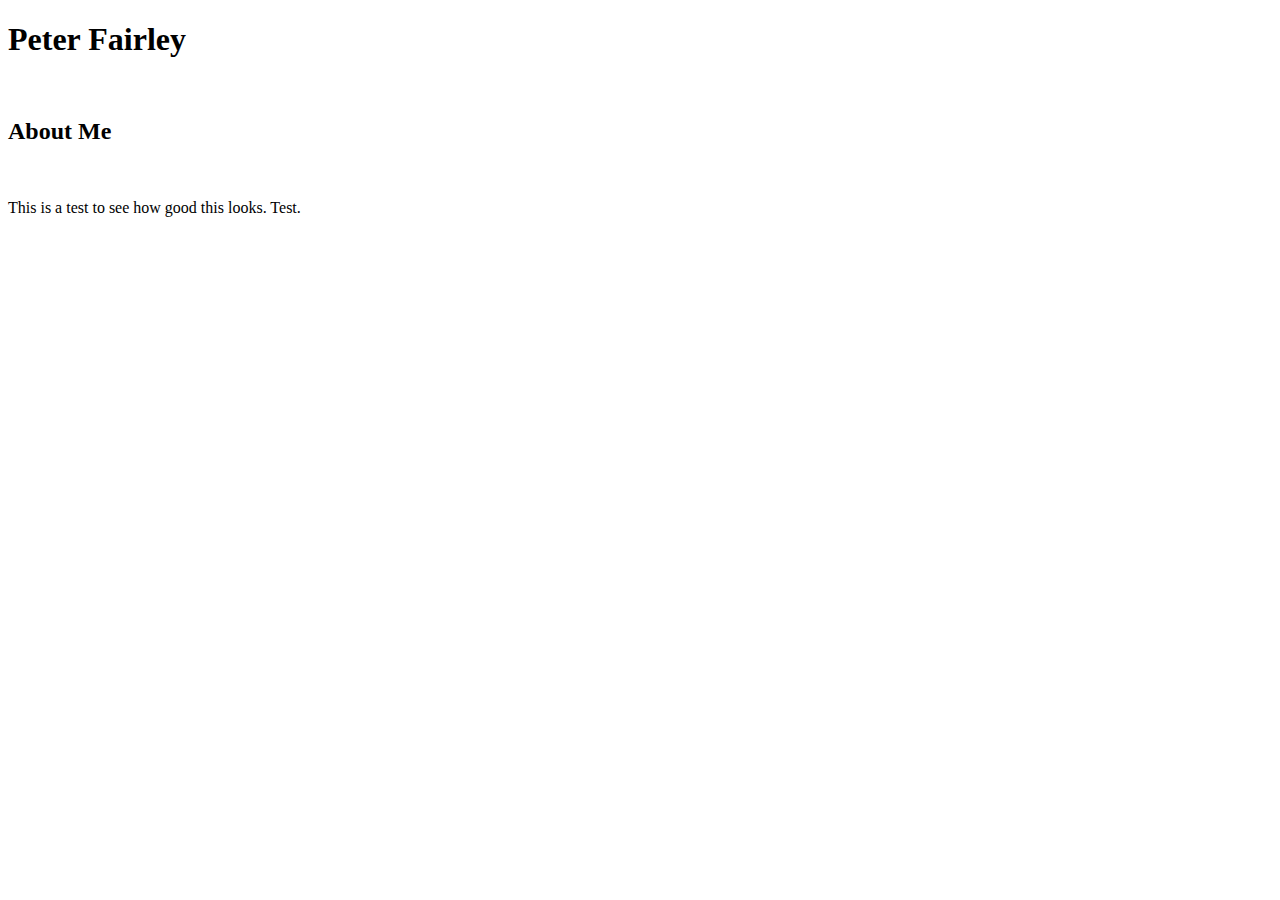
==== index.html @ 3c55ea6c "first edits" ====
<!DOCTYPE html>
<html lang=eng>
    <head>
        <meta charset="UTF-8" />
    </head>

    <body>
        <h1>Peter Fairley<strong></strong></h1>

        <br />

        <h2>About Me<strong</strong></h2>

        <br />

        <p>This is a test to see how good this looks.  Test. </p>


    </body>
</html>
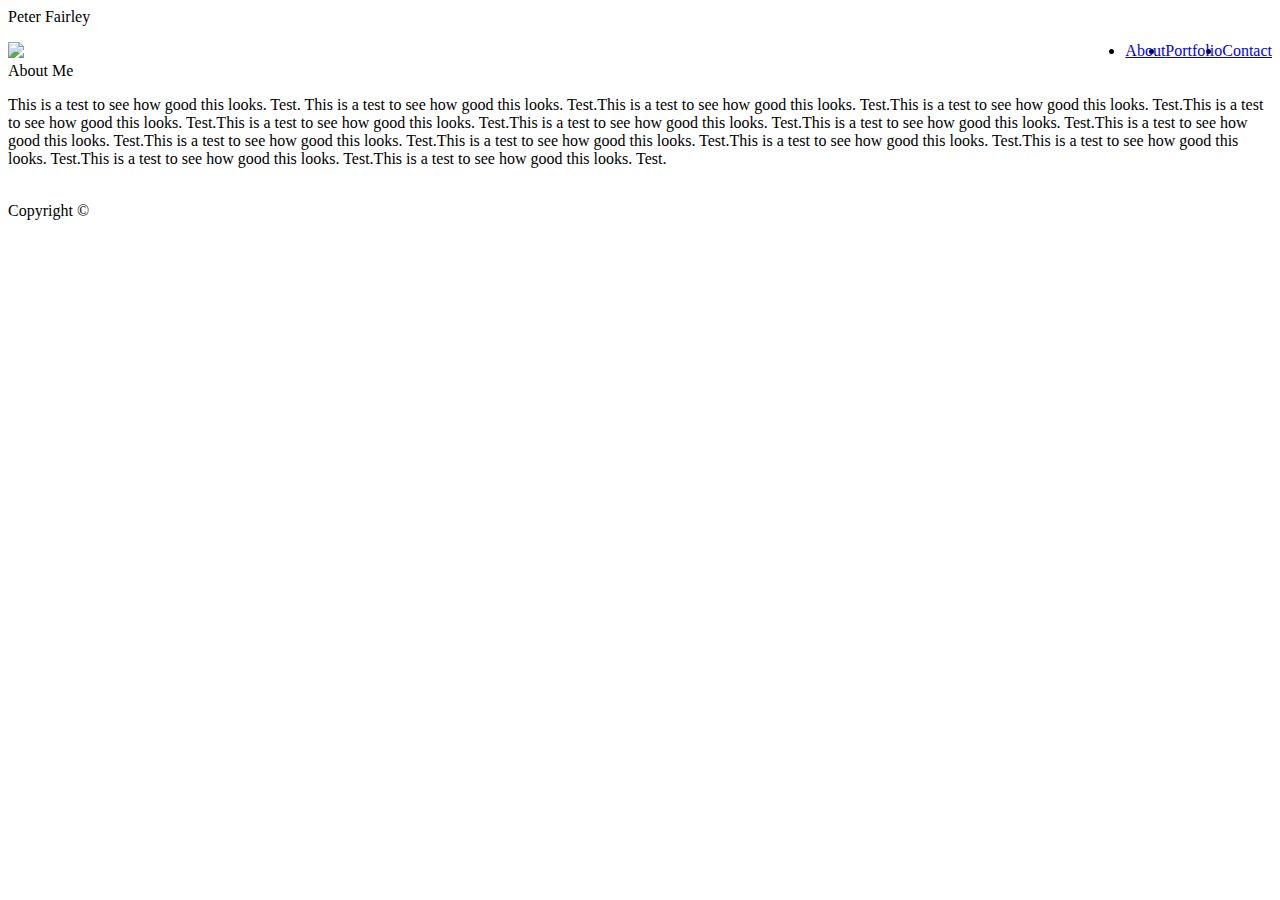
==== commit 0de67639: "Pages seperated and linked to one another." ====
--- a/index.html
+++ b/index.html
@@ -1,20 +1,41 @@
 <!DOCTYPE html>
 <html lang=eng>
-    <head>
-        <meta charset="UTF-8" />
-    </head>
 
-    <body>
-        <h1>Peter Fairley<strong></strong></h1>
+<head>
+    <meta charset="UTF-8" />
+    <title>PWF Portfolio</title>
+</head>
 
-        <br />
+<header>
+    <div class="mainheader">Peter Fairley</div>
+    <ul>
+        <li style="float:right"><a class="contact" href="contact.html">Contact</a></li>
+        <li style="float:right"><a class="portfolio" href="portfolio.html">Portfolio</a></li>
+        <li style="float:right"><a class="active" href="index.html">About</a></li>
+    </ul>
+    </div>
+</header>
 
-        <h2>About Me<strong</strong></h2>
+<body>
 
-        <br />
+    <img src="file:///C:/Users/peter/Documents/profilepic.img.jpeg">
 
-        <p>This is a test to see how good this looks.  Test. </p>
+    <br />
 
+    <h>About Me</h>
 
-    </body>
+    <p>This is a test to see how good this looks. Test. This is a test to see how good this looks. Test.This is a
+        test to see how good this looks. Test.This is a test to see how good this looks. Test.This is a test to see
+        how good this looks. Test.This is a test to see how good this looks. Test.This is a test to see how good
+        this looks. Test.This is a test to see how good this looks. Test.This is a test to see how good this looks.
+        Test.This is a test to see how good this looks. Test.This is a test to see how good this looks. Test.This is
+        a test to see how good this looks. Test.This is a test to see how good this looks. Test.This is a test to
+        see how good this looks. Test.This is a test to see how good this looks. Test.</p>
+
+    <br />
+
+    <footer id="footer">Copyright ©</footer>
+
+</body>
+
 </html>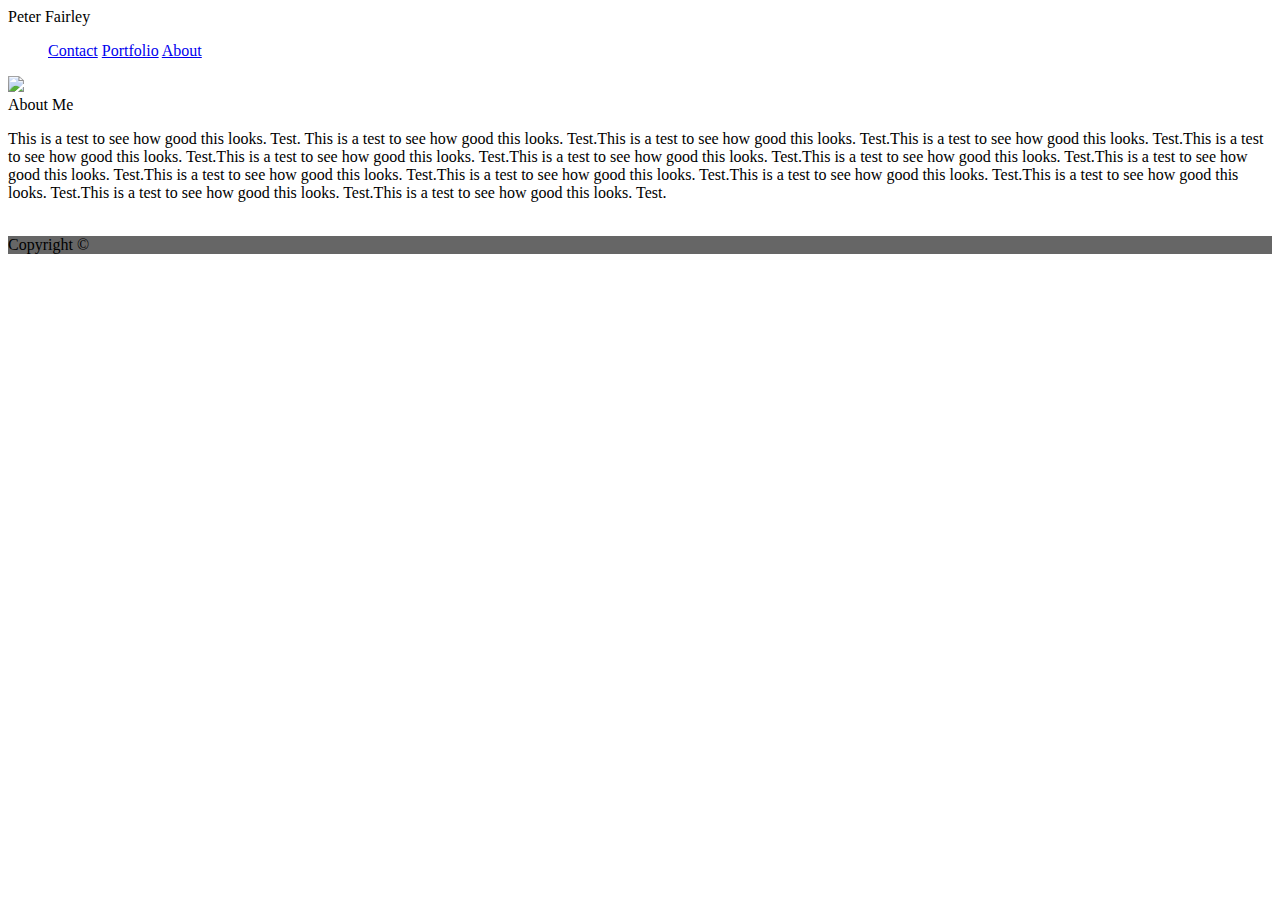
==== commit 0be983ae: "Pages linked to style sheets." ====
--- a/index.html
+++ b/index.html
@@ -4,14 +4,15 @@
 <head>
     <meta charset="UTF-8" />
     <title>PWF Portfolio</title>
+    <link rel="stylesheet" type="text/css" href="assets/css/style.css">
 </head>
 
 <header>
     <div class="mainheader">Peter Fairley</div>
     <ul>
-        <li style="float:right"><a class="contact" href="contact.html">Contact</a></li>
-        <li style="float:right"><a class="portfolio" href="portfolio.html">Portfolio</a></li>
-        <li style="float:right"><a class="active" href="index.html">About</a></li>
+        <a class="Nav" href="contact.html">Contact</a></li>
+        <a class="Nav" href="portfolio.html">Portfolio</a></li>
+        <a class="Nav" href="index.html">About</a></li>
     </ul>
     </div>
 </header>
@@ -34,7 +35,7 @@
 
     <br />
 
-    <footer id="footer">Copyright ©</footer>
+    <footer>Copyright ©</footer>
 
 </body>
 
--- a/assets/css/style.css
+++ b/assets/css/style.css
@@ -0,0 +1,3 @@
+footer {
+    background-color: #666666
+}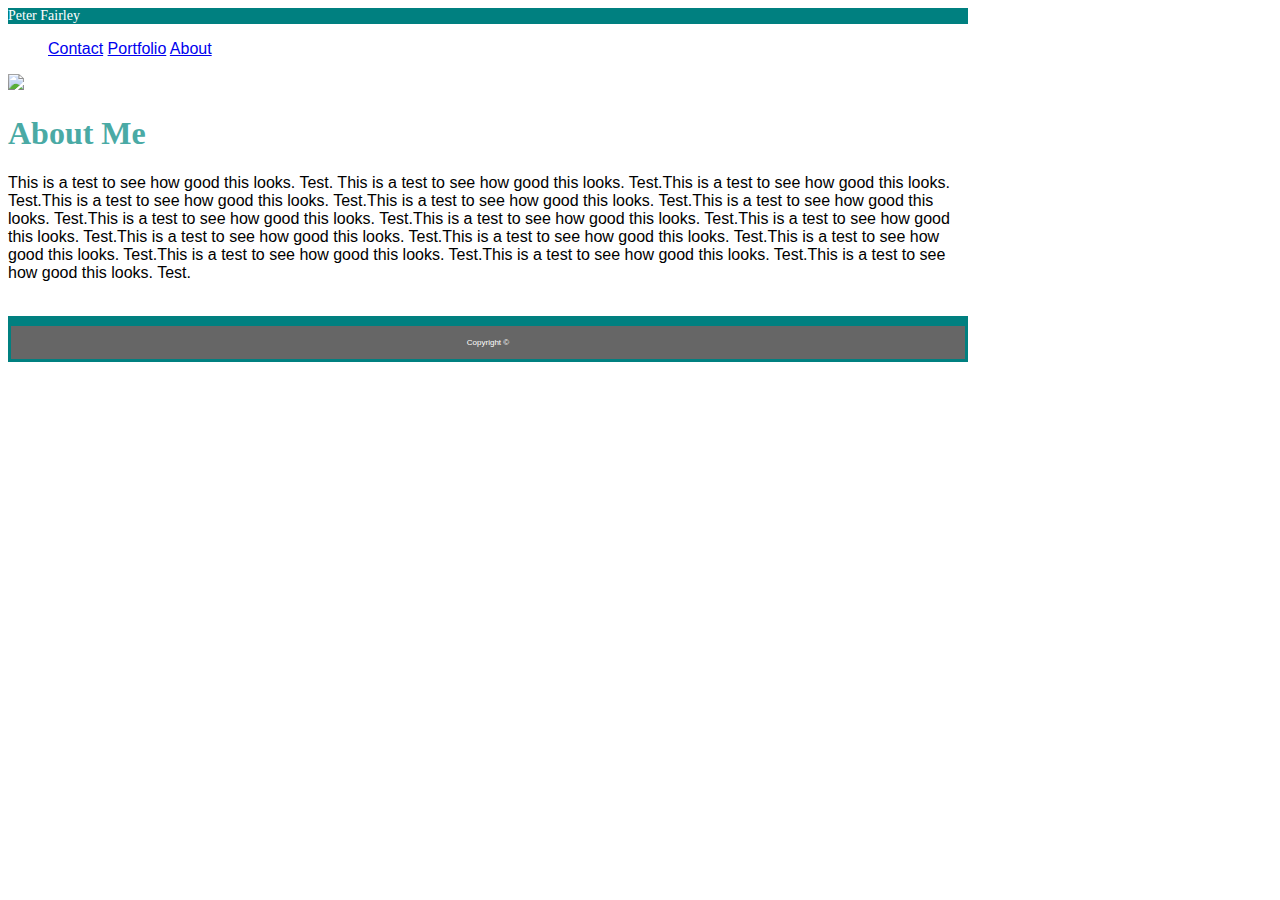
==== commit 75e661dd: "Initial CSS Changes" ====
--- a/index.html
+++ b/index.html
@@ -23,7 +23,7 @@
 
     <br />
 
-    <h>About Me</h>
+    <h1>About Me</h1>
 
     <p>This is a test to see how good this looks. Test. This is a test to see how good this looks. Test.This is a
         test to see how good this looks. Test.This is a test to see how good this looks. Test.This is a test to see
--- a/assets/css/style.css
+++ b/assets/css/style.css
@@ -1,3 +1,35 @@
 footer {
-    background-color: #666666
+    font-family: 'Arial', 'Helvetica Neue', Helvetica, sans-serif;
+    background-color: #666666;
+    color: white;
+    text-align: center;
+    font-size: 8px;
+    padding: 12px;
+    border-top: 10px;
+    border-color: teal;
+    border-style: solid;
+}
+
+h1 {
+    font-family: 'Georgia', Times, Times New Roman, serif;
+    color: #4aaaa5;
+}
+
+.nav {
+    font-size: 10px;
+    color: #777777
+
+}
+
+body {
+    width: 960px;
+    float: center;
+    font-family: 'Arial', 'Helvetica Neue', Helvetica, sans-serif;
+}
+
+.mainheader {
+    font-size: 14px;
+    color: white;
+    background-color: teal;
+    font-family: 'Georgia', Times, Times New Roman, serif;
 }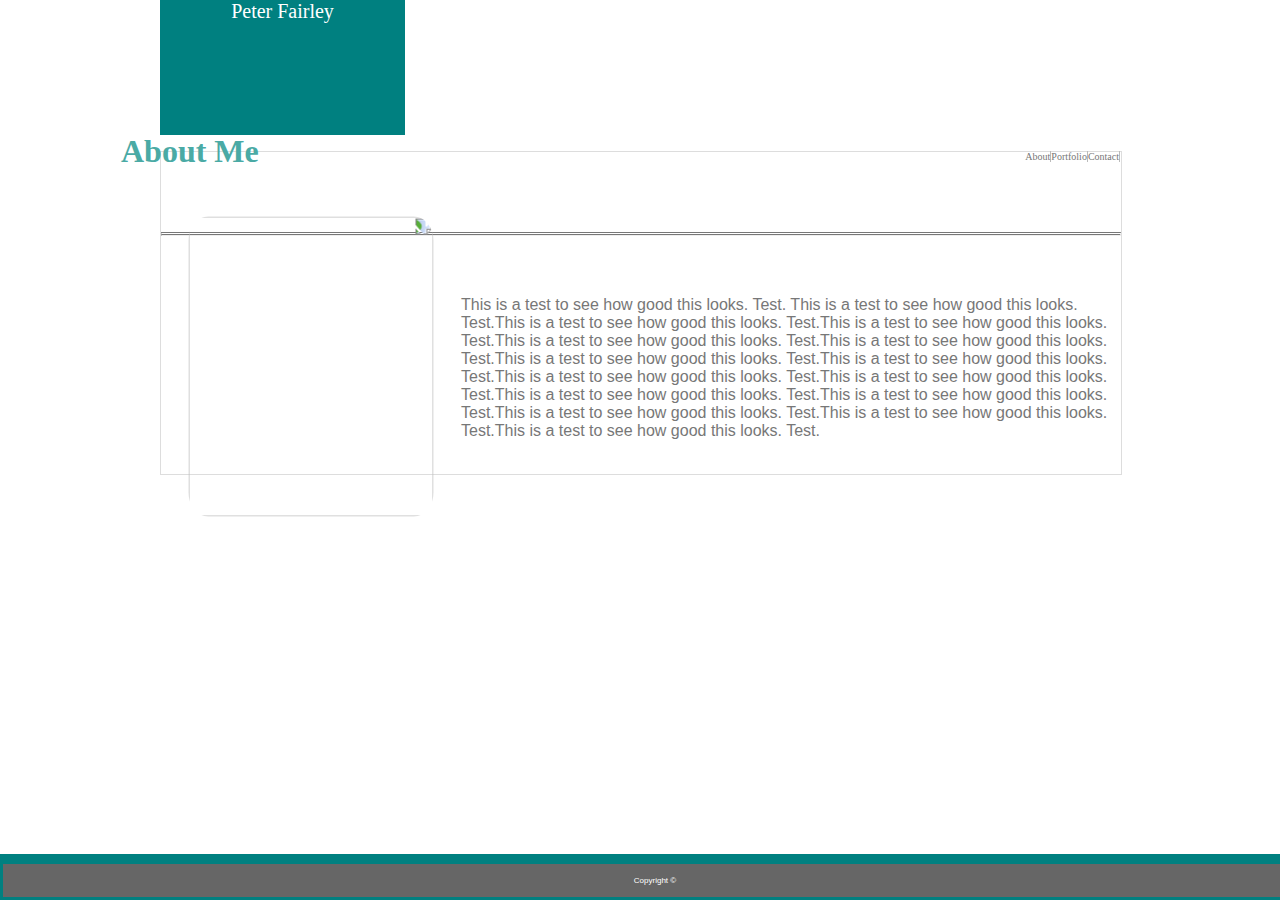
==== commit f2a3f98f: "Updates to positioning" ====
--- a/index.html
+++ b/index.html
@@ -3,37 +3,44 @@
 
 <head>
     <meta charset="UTF-8" />
-    <title>PWF Portfolio</title>
+    <title>Peters Portfolio</title>
     <link rel="stylesheet" type="text/css" href="assets/css/style.css">
 </head>
 
-<header>
-    <div class="mainheader">Peter Fairley</div>
-    <ul>
-        <a class="Nav" href="contact.html">Contact</a></li>
-        <a class="Nav" href="portfolio.html">Portfolio</a></li>
-        <a class="Nav" href="index.html">About</a></li>
-    </ul>
-    </div>
-</header>
-
 <body>
 
-    <img src="file:///C:/Users/peter/Documents/profilepic.img.jpeg">
+    <header>
+        <div class="mainheader">Peter Fairley</div>
+        <ul>
+            <a class="Nav" href="contact.html">Contact</a></li>
+            <a class="Nav" href="portfolio.html">Portfolio</a></li>
+            <a class="Nav" href="index.html">About</a></li>
+        </ul>
+        </div>
+    </header>
 
-    <br />
+    <main>
+        <h1>About Me</h1>
+        <hr>
+        <div>
+            <img src="file:///C:/Users/peter/Documents/profilepic.img.jpeg">
+        </div>
 
-    <h1>About Me</h1>
+        <br />
+        
 
-    <p>This is a test to see how good this looks. Test. This is a test to see how good this looks. Test.This is a
-        test to see how good this looks. Test.This is a test to see how good this looks. Test.This is a test to see
-        how good this looks. Test.This is a test to see how good this looks. Test.This is a test to see how good
-        this looks. Test.This is a test to see how good this looks. Test.This is a test to see how good this looks.
-        Test.This is a test to see how good this looks. Test.This is a test to see how good this looks. Test.This is
-        a test to see how good this looks. Test.This is a test to see how good this looks. Test.This is a test to
-        see how good this looks. Test.This is a test to see how good this looks. Test.</p>
+        <br />
 
-    <br />
+        <p>This is a test to see how good this looks. Test. This is a test to see how good this looks. Test.This is a
+            test to see how good this looks. Test.This is a test to see how good this looks. Test.This is a test to see
+            how good this looks. Test.This is a test to see how good this looks. Test.This is a test to see how good
+            this looks. Test.This is a test to see how good this looks. Test.This is a test to see how good this looks.
+            Test.This is a test to see how good this looks. Test.This is a test to see how good this looks. Test.This is
+            a test to see how good this looks. Test.This is a test to see how good this looks. Test.This is a test to
+            see how good this looks. Test.This is a test to see how good this looks. Test.</p>
+
+        <br />
+    </main>
 
     <footer>Copyright ©</footer>
 
--- a/assets/css/style.css
+++ b/assets/css/style.css
@@ -8,28 +8,78 @@
     border-top: 10px;
     border-color: teal;
     border-style: solid;
+    position: fixed;
+    bottom: 0;
+    left: 0;
+    right: 0;
+    width: 100%;
+    z-index: 999;
 }
 
 h1 {
     font-family: 'Georgia', Times, Times New Roman, serif;
     color: #4aaaa5;
-}
-
-.nav {
-    font-size: 10px;
-    color: #777777
+    position: relative;
+    right: 40px;
+    bottom: 40px;
 
 }
 
-body {
-    width: 960px;
+.Nav {
+    font-size: 10px;
+    color: #777777;
+    text-decoration: none;
+    border-right: 1px solid #bbb;
+    float: right;
+
+}
+
+main {
+    color: #777777;
+    
     float: center;
     font-family: 'Arial', 'Helvetica Neue', Helvetica, sans-serif;
+    background-color: white;
+    width: 960px;
+    border: 1px solid #dddddd;
+    margin: 0;
+    padding: 0;
+      
 }
 
 .mainheader {
-    font-size: 14px;
+    font-size: 20px;
     color: white;
     background-color: teal;
     font-family: 'Georgia', Times, Times New Roman, serif;
-}+    width: 245px;
+    height: 135px;
+    text-align: center;
+    margin: 0;
+    padding: 0;
+}
+
+img {
+    height: 245px;
+    width: 300px;
+    float: left;
+    border-radius: 8%;
+    transform: rotate(90deg);
+    position: relative;
+    
+}
+
+body {max-width: 960px;
+margin: auto;
+}
+
+hr {
+    border-top: 3px double #777777;
+    max-width: 960px;
+}
+
+.ow {
+    overflow-wrap: break-word;
+    word-wrap: break-word;
+    hyphens: auto;
+  }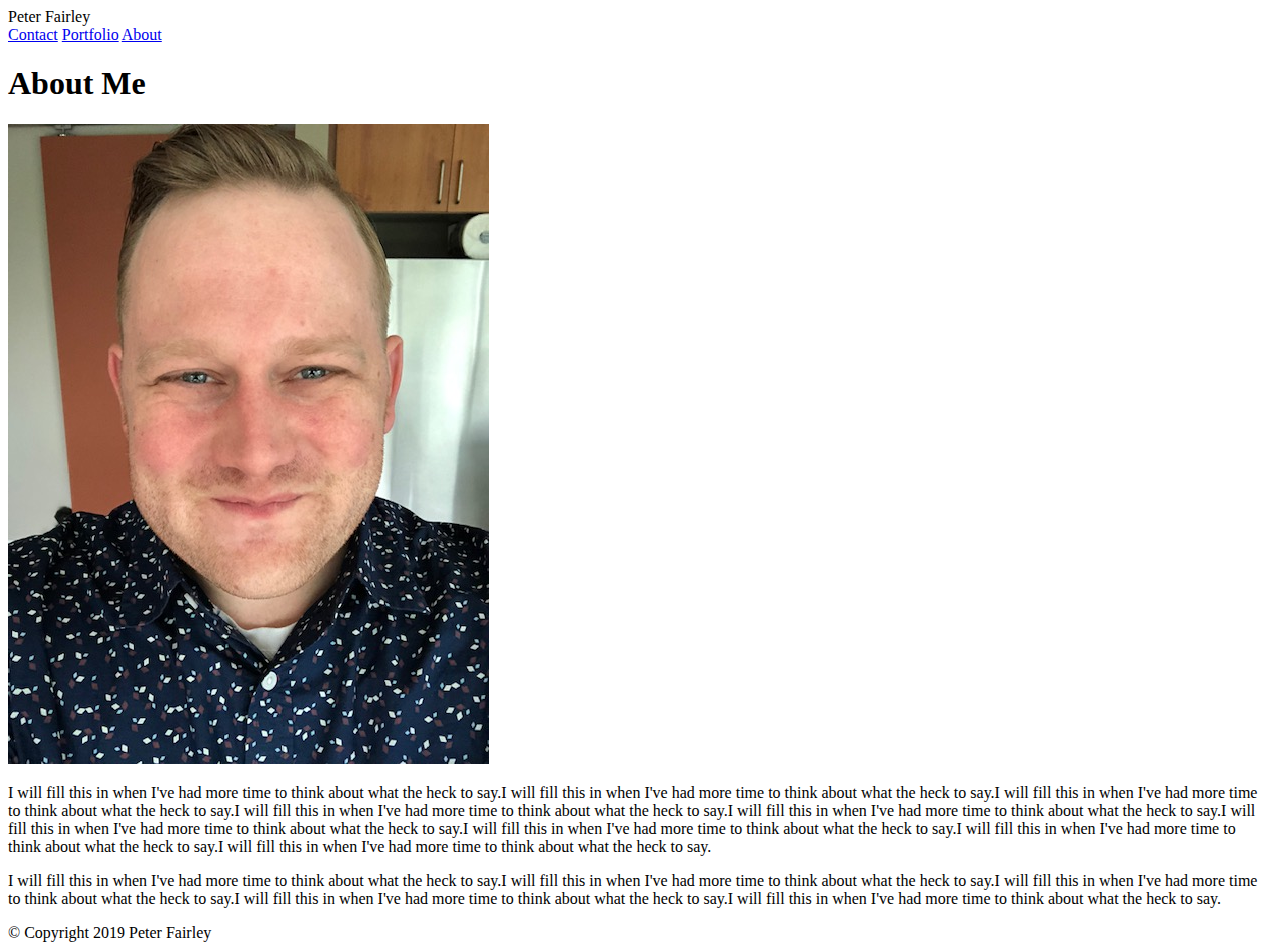
==== commit d3803455: "final updates...gbless that video" ====
--- a/index.html
+++ b/index.html
@@ -3,46 +3,41 @@
 
 <head>
     <meta charset="UTF-8" />
-    <title>Peters Portfolio</title>
-    <link rel="stylesheet" type="text/css" href="assets/css/style.css">
+    <title>PWF Portfolio</title>
+    <link rel="stylesheet" type="text/css" href="../Basic-Portfolio/assets/css/reset.css">
+    <link rel="stylesheet" type="text/css" href="../Basic-Portfolio/assets/css/style.css">
 </head>
 
 <body>
 
-    <header>
-        <div class="mainheader">Peter Fairley</div>
-        <ul>
-            <a class="Nav" href="contact.html">Contact</a></li>
-            <a class="Nav" href="portfolio.html">Portfolio</a></li>
-            <a class="Nav" href="index.html">About</a></li>
-        </ul>
+    <header id="masthead">
+        <div class="container">
+            <a ref="index.html" id="logo">Peter Fairley</a>
+            <nav>
+                <a href="contact.html">Contact</a>
+                <a href="portfolio.html">Portfolio</a>
+                <a href="index.html">About</a>
+            </nav>
         </div>
     </header>
 
-    <main>
-        <h1>About Me</h1>
-        <hr>
-        <div>
-            <img src="file:///C:/Users/peter/Documents/profilepic.img.jpeg">
-        </div>
+    <div id="main-container" class="container">
+        <section class="main-container">
+            <h1>About Me</h1>
 
-        <br />
-        
+            <img src="assets/images/profilepic.img.jpeg" class="auth-image" alt="Pete Pic">
 
-        <br />
+            <p>I will fill this in when I've had more time to think about what the heck to say.I will fill this in when I've had more time to think about what the heck to say.I will fill this in when I've had more time to think about what the heck to say.I will fill this in when I've had more time to think about what the heck to say.I will fill this in when I've had more time to think about what the heck to say.I will fill this in when I've had more time to think about what the heck to say.I will fill this in when I've had more time to think about what the heck to say.I will fill this in when I've had more time to think about what the heck to say.I will fill this in when I've had more time to think about what the heck to say.</p>
 
-        <p>This is a test to see how good this looks. Test. This is a test to see how good this looks. Test.This is a
-            test to see how good this looks. Test.This is a test to see how good this looks. Test.This is a test to see
-            how good this looks. Test.This is a test to see how good this looks. Test.This is a test to see how good
-            this looks. Test.This is a test to see how good this looks. Test.This is a test to see how good this looks.
-            Test.This is a test to see how good this looks. Test.This is a test to see how good this looks. Test.This is
-            a test to see how good this looks. Test.This is a test to see how good this looks. Test.This is a test to
-            see how good this looks. Test.This is a test to see how good this looks. Test.</p>
+            <p>I will fill this in when I've had more time to think about what the heck to say.I will fill this in when I've had more time to think about what the heck to say.I will fill this in when I've had more time to think about what the heck to say.I will fill this in when I've had more time to think about what the heck to say.I will fill this in when I've had more time to think about what the heck to say.</p>
+        </section>
+    </div>
 
-        <br />
-    </main>
-
-    <footer>Copyright ©</footer>
+    <footer>
+        <div class="container">
+        &copy; Copyright 2019 Peter Fairley
+    </div>
+    </footer>
 
 </body>
 
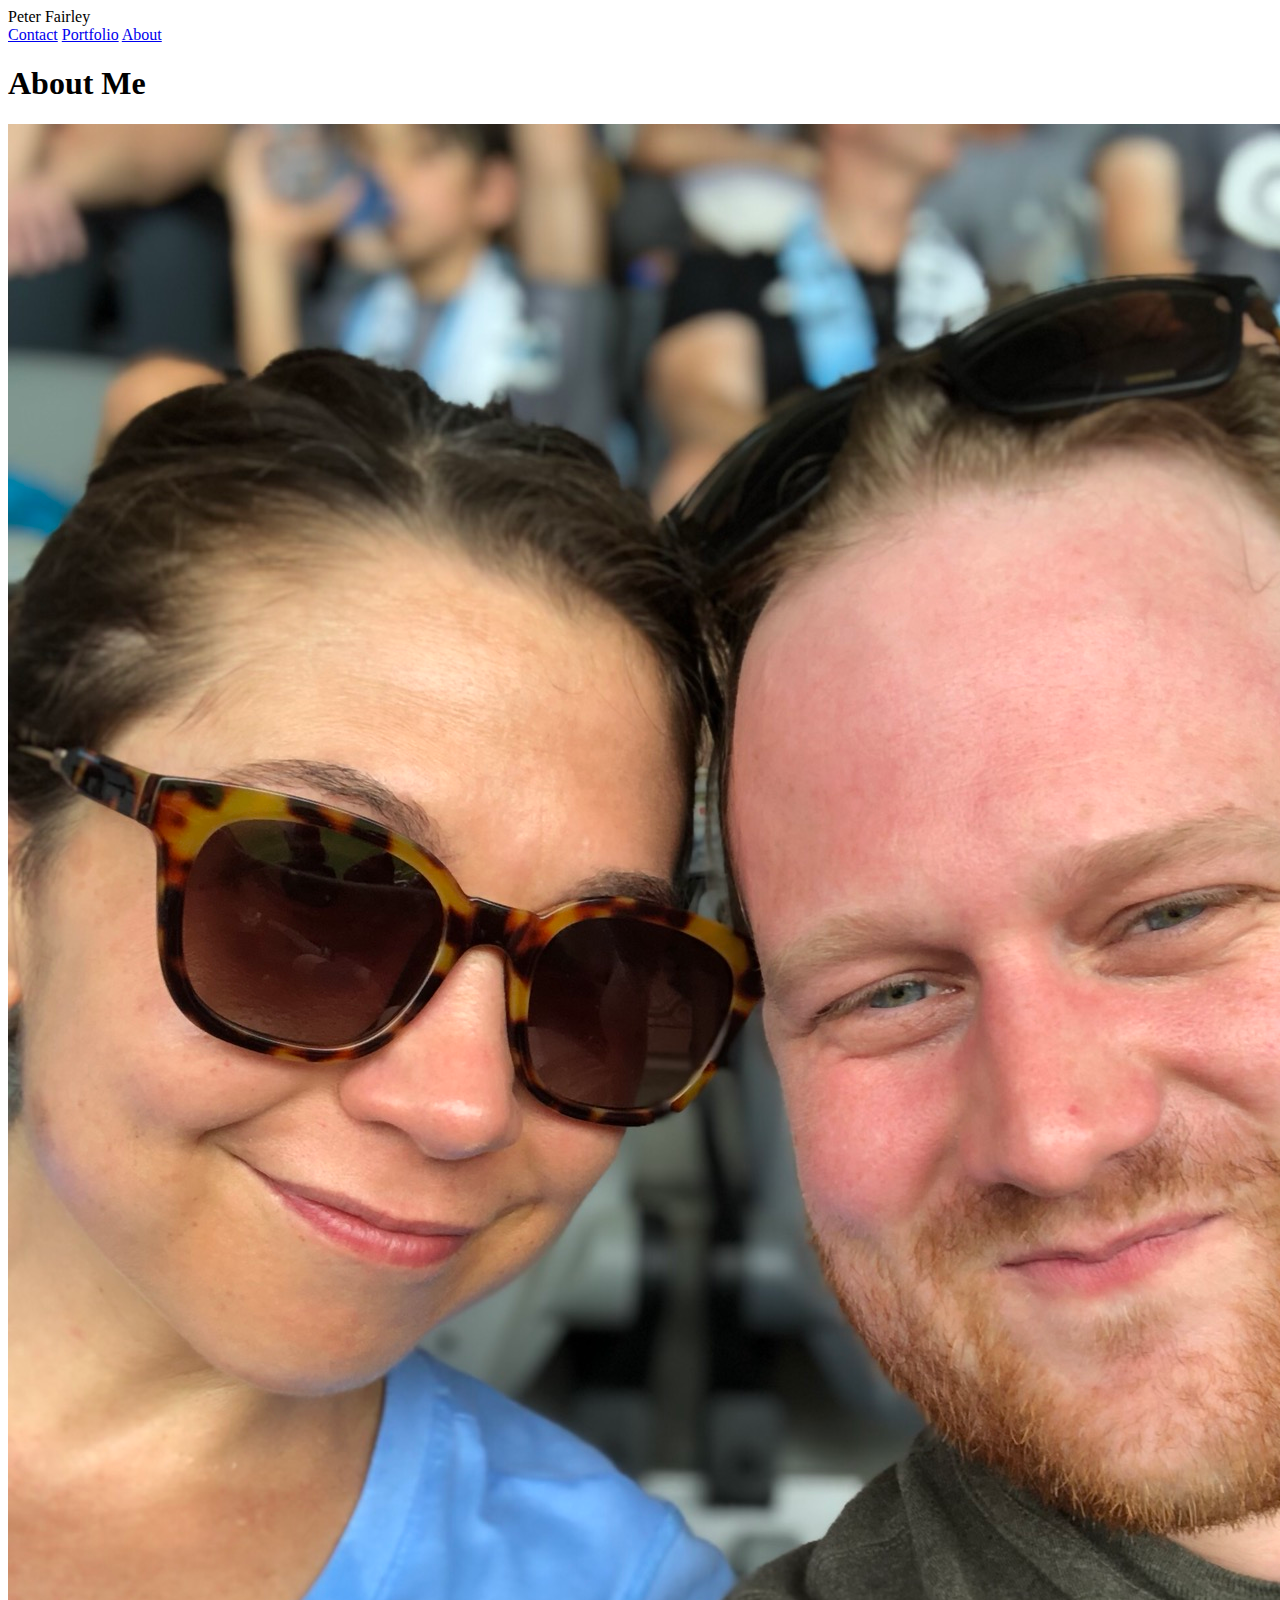
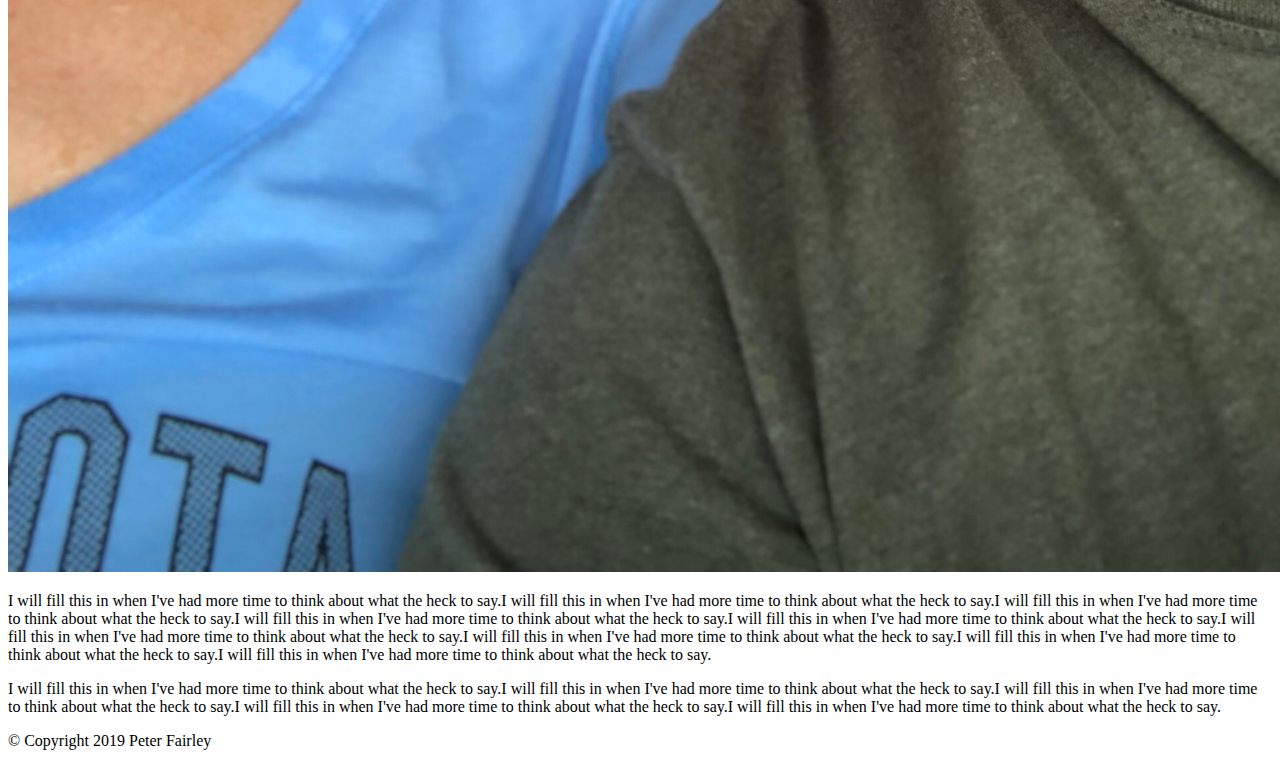
==== commit 40bd5c53: "final image added" ====
--- a/index.html
+++ b/index.html
@@ -25,7 +25,7 @@
         <section class="main-container">
             <h1>About Me</h1>
 
-            <img src="assets/images/profilepic.img.jpeg" class="auth-image" alt="Pete Pic">
+            <img src="assets/images/profpic2.jpeg" class="auth-image" alt="Pete Pic">
 
             <p>I will fill this in when I've had more time to think about what the heck to say.I will fill this in when I've had more time to think about what the heck to say.I will fill this in when I've had more time to think about what the heck to say.I will fill this in when I've had more time to think about what the heck to say.I will fill this in when I've had more time to think about what the heck to say.I will fill this in when I've had more time to think about what the heck to say.I will fill this in when I've had more time to think about what the heck to say.I will fill this in when I've had more time to think about what the heck to say.I will fill this in when I've had more time to think about what the heck to say.</p>
 
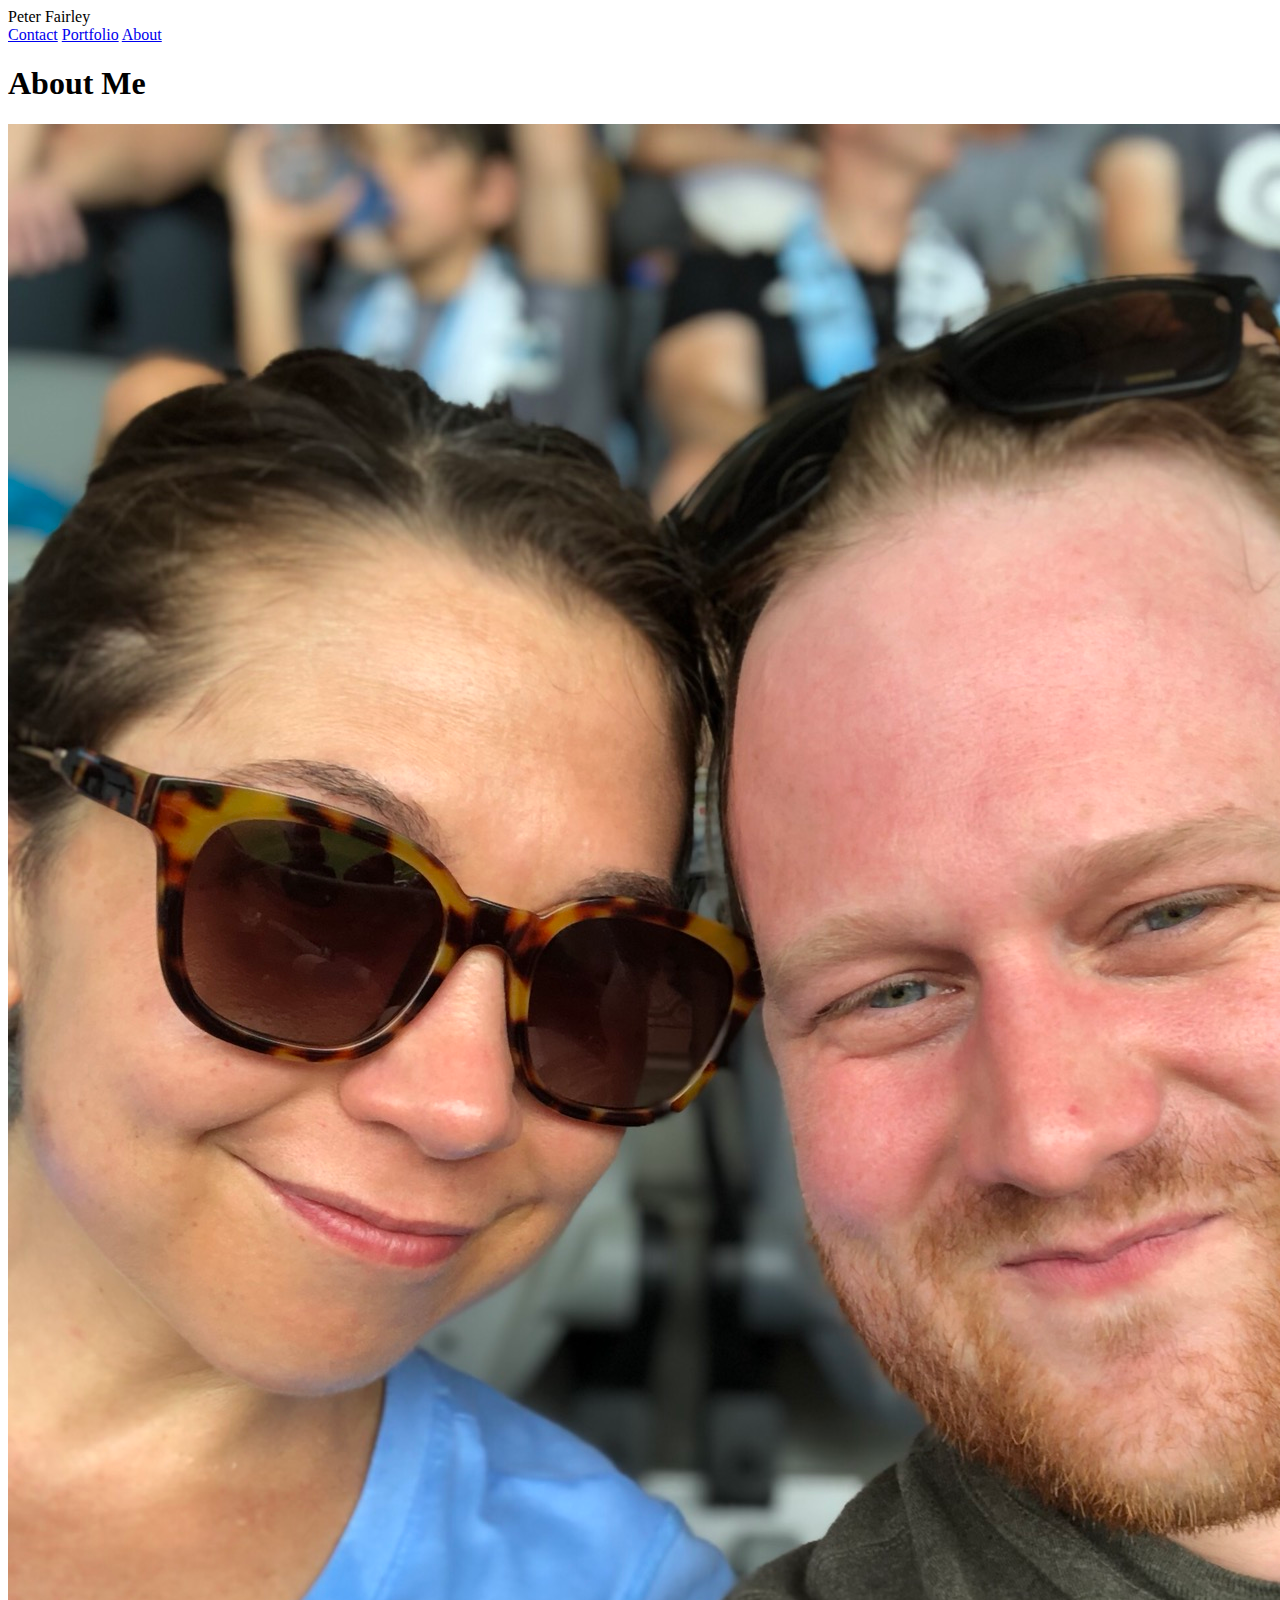
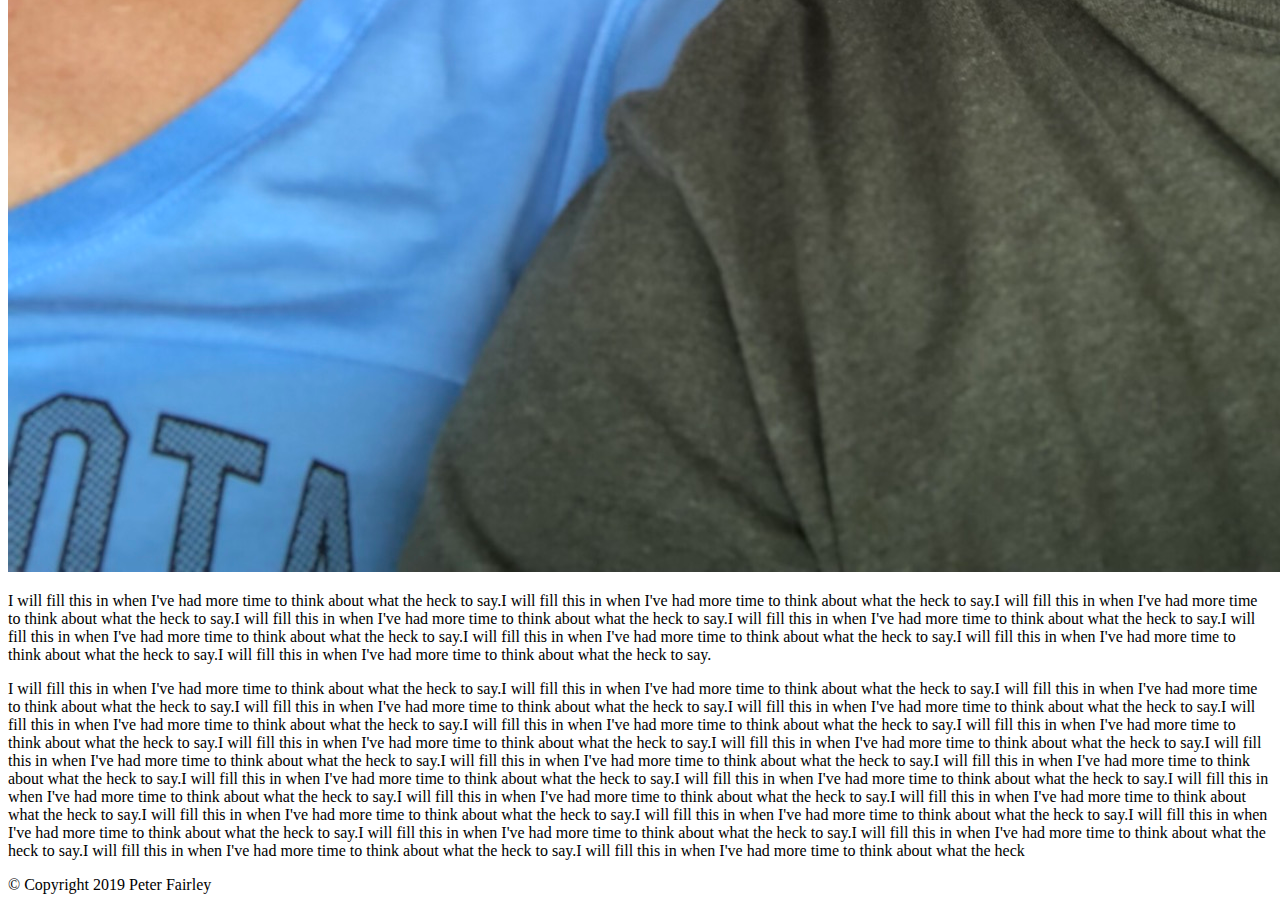
==== commit 441cafc9: "added link to giftastic" ====
--- a/index.html
+++ b/index.html
@@ -29,7 +29,7 @@
 
             <p>I will fill this in when I've had more time to think about what the heck to say.I will fill this in when I've had more time to think about what the heck to say.I will fill this in when I've had more time to think about what the heck to say.I will fill this in when I've had more time to think about what the heck to say.I will fill this in when I've had more time to think about what the heck to say.I will fill this in when I've had more time to think about what the heck to say.I will fill this in when I've had more time to think about what the heck to say.I will fill this in when I've had more time to think about what the heck to say.I will fill this in when I've had more time to think about what the heck to say.</p>
 
-            <p>I will fill this in when I've had more time to think about what the heck to say.I will fill this in when I've had more time to think about what the heck to say.I will fill this in when I've had more time to think about what the heck to say.I will fill this in when I've had more time to think about what the heck to say.I will fill this in when I've had more time to think about what the heck to say.</p>
+            <p>I will fill this in when I've had more time to think about what the heck to say.I will fill this in when I've had more time to think about what the heck to say.I will fill this in when I've had more time to think about what the heck to say.I will fill this in when I've had more time to think about what the heck to say.I will fill this in when I've had more time to think about what the heck to say.I will fill this in when I've had more time to think about what the heck to say.I will fill this in when I've had more time to think about what the heck to say.I will fill this in when I've had more time to think about what the heck to say.I will fill this in when I've had more time to think about what the heck to say.I will fill this in when I've had more time to think about what the heck to say.I will fill this in when I've had more time to think about what the heck to say.I will fill this in when I've had more time to think about what the heck to say.I will fill this in when I've had more time to think about what the heck to say.I will fill this in when I've had more time to think about what the heck to say.I will fill this in when I've had more time to think about what the heck to say.I will fill this in when I've had more time to think about what the heck to say.I will fill this in when I've had more time to think about what the heck to say.I will fill this in when I've had more time to think about what the heck to say.I will fill this in when I've had more time to think about what the heck to say.I will fill this in when I've had more time to think about what the heck to say.I will fill this in when I've had more time to think about what the heck to say.I will fill this in when I've had more time to think about what the heck to say.I will fill this in when I've had more time to think about what the heck to say.I will fill this in when I've had more time to think about what the heck to say.I will fill this in when I've had more time to think about what the heck </p>
         </section>
     </div>
 
